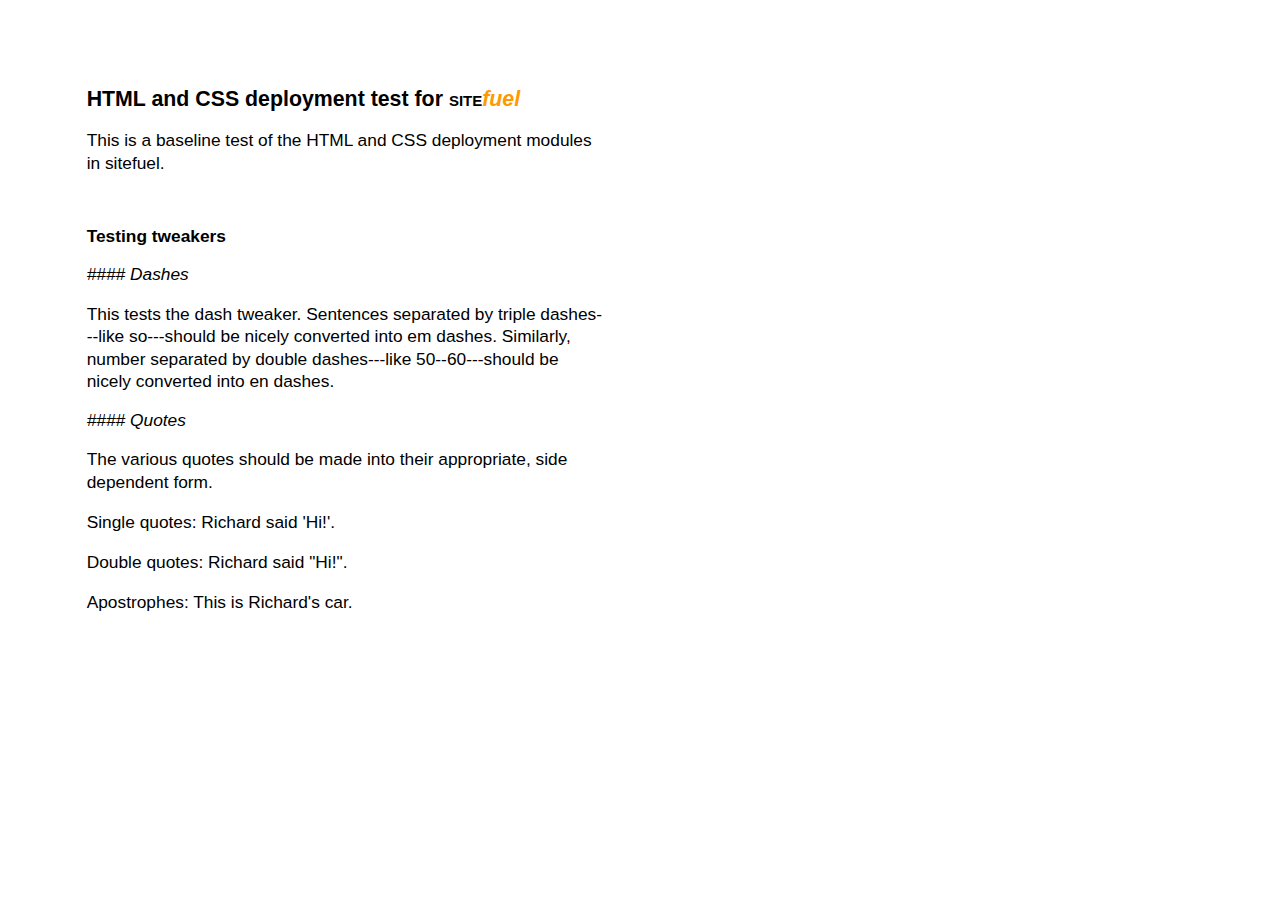
==== trunk/tests/simplehtml/index.html @ 6c535da7 "Basic layout with source/, tests/, and documentation/" ====
<html>
	<head>
		<title>
			codefuel :: basic test
		</title>
		<link rel='stylesheet' type='text/css' href='style.css'>
	</head>
	<body>
		<h1>HTML and CSS deployment test for <span class='l'>site<span class='f'>fuel</span></span></h1>
		<p>
			This is a baseline test of the HTML and CSS deployment modules
			in sitefuel.
		</p>
		
		<h2>Testing tweakers</h2>
		<h3>Dashes</h3>		
		<p>
			This tests the dash tweaker. Sentences separated by triple
			dashes---like so---should be nicely converted into em dashes.
			Similarly, number separated by double dashes---like 50--60---should
			be nicely converted into en dashes.
		</p>
		
		<h3>Quotes</h3>
		<p>
			The various quotes should be made into their appropriate, side
			dependent form.
		</p>
		<p>
			Single quotes: Richard said 'Hi!'.
		</p>
		<p>
			Double quotes: Richard said "Hi!".
		</p>
		<p>
			Apostrophes: This is Richard's car.
		</p>
	</body>
</html>
---- trunk/tests/simplehtml/style.css ----
body {
	background: #ffffff;
	margin: 5em;
	font-family: 'lucida grande',helvetica,sans-serif;
	font-size: 13pt;
}

h1 { font-size: 16pt; }
h2 { font-size: 13pt; margin-top: 3em;}
h3 { font-size: 13pt; font-weight: normal; font-style: italic; }
h3:before { content: '#### ';}

p { line-height: 130%; width: 30em;}
.l { font-variant: small-caps; }
.f { color: #f90; font-style: italic; font-variant:normal;}
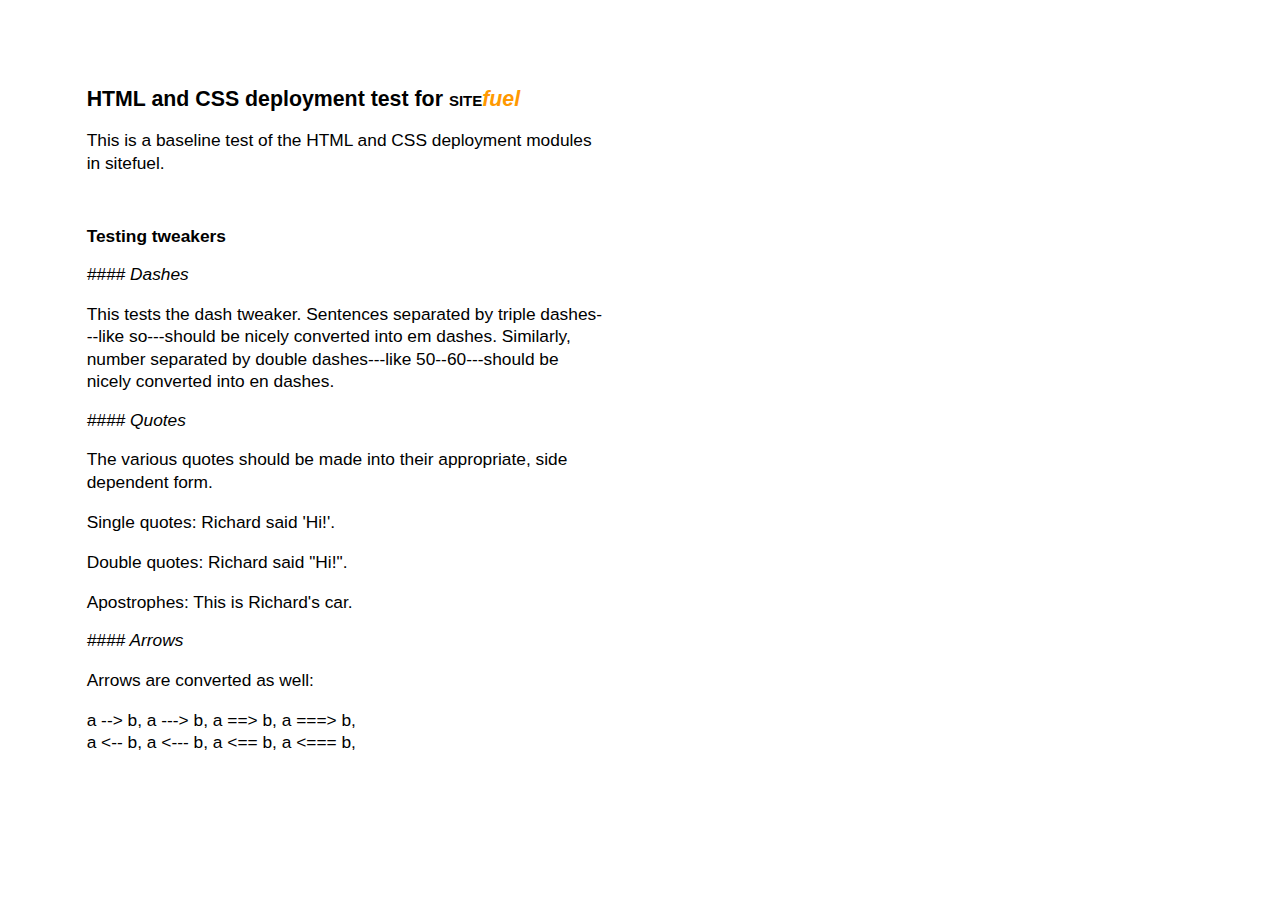
==== commit 1b44c3fd: "Added working CSS compression support. Started working on JavaScript compression support." ====
--- a/trunk/tests/simplehtml/index.html
+++ b/trunk/tests/simplehtml/index.html
@@ -1,39 +1,49 @@
 <html>
-	<head>
-		<title>
-			codefuel :: basic test
-		</title>
-		<link rel='stylesheet' type='text/css' href='style.css'>
-	</head>
-	<body>
-		<h1>HTML and CSS deployment test for <span class='l'>site<span class='f'>fuel</span></span></h1>
-		<p>
-			This is a baseline test of the HTML and CSS deployment modules
-			in sitefuel.
-		</p>
-		
-		<h2>Testing tweakers</h2>
-		<h3>Dashes</h3>		
-		<p>
-			This tests the dash tweaker. Sentences separated by triple
-			dashes---like so---should be nicely converted into em dashes.
-			Similarly, number separated by double dashes---like 50--60---should
-			be nicely converted into en dashes.
-		</p>
-		
-		<h3>Quotes</h3>
-		<p>
-			The various quotes should be made into their appropriate, side
-			dependent form.
-		</p>
-		<p>
-			Single quotes: Richard said 'Hi!'.
-		</p>
-		<p>
-			Double quotes: Richard said "Hi!".
-		</p>
-		<p>
-			Apostrophes: This is Richard's car.
-		</p>
-	</body>
+    <head>
+        <title>
+            codefuel :: basic test
+        </title>
+        <link rel='stylesheet' type='text/css' href='style.css'>
+    </head>
+    <body>
+        <h1>HTML and CSS deployment test for <span class='l'>site<span class='f'>fuel</span></span></h1>
+        <p>
+            This is a baseline test of the HTML and CSS deployment modules
+            in sitefuel.
+        </p>
+
+        <h2>Testing tweakers</h2>
+        <h3>Dashes</h3>
+        <p>
+            This tests the dash tweaker. Sentences separated by triple
+            dashes---like so---should be nicely converted into em dashes.
+            Similarly, number separated by double dashes---like 50--60---should
+            be nicely converted into en dashes.
+        </p>
+
+        <h3>Quotes</h3>
+        <p>
+            The various quotes should be made into their appropriate, side
+            dependent form.
+        </p>
+        <p>
+            Single quotes: Richard said 'Hi!'.
+        </p>
+        <p>
+            Double quotes: Richard said "Hi!".
+        </p>
+        <p>
+            Apostrophes: This is Richard's car.
+        </p>
+
+        <h3>Arrows</h3>
+        <p>
+            Arrows are converted as well:
+        </p>
+        <p>
+            a --> b, a ---> b, a ==> b, a ===> b,<br>
+            a <-- b, a <--- b, a <== b, a <=== b,<br>
+        </p>
+
+    </body>
 </html>--- a/trunk/tests/simplehtml/style.css
+++ b/trunk/tests/simplehtml/style.css
@@ -1,15 +1,36 @@
 body {
-	background: #ffffff;
-	margin: 5em;
-	font-family: 'lucida grande',helvetica,sans-serif;
-	font-size: 13pt;
+    background: #ffffff;
+    margin: 5em;
+    font-family: 'lucida grande',helvetica,sans-serif;
+    font-size: 13pt;
 }
 
-h1 { font-size: 16pt; }
-h2 { font-size: 13pt; margin-top: 3em;}
-h3 { font-size: 13pt; font-weight: normal; font-style: italic; }
-h3:before { content: '#### ';}
+h1 { 
+    font-size: 16pt;
+}
+h2 {
+    font-size: 13pt;
+    margin-top: 3em;
+}
+h3 { 
+    font-size: 13pt;
+    font-weight: normal;
+    font-style: italic;
+}
+h3:before { 
+    content: '#### ';
+}
 
-p { line-height: 130%; width: 30em;}
-.l { font-variant: small-caps; }
-.f { color: #f90; font-style: italic; font-variant:normal;}+p {
+    line-height: 130%;
+    width: 30em;
+}
+
+.l { 
+    font-variant: small-caps;
+}
+.f { 
+    color: #f90;
+    font-style: italic;
+    font-variant:normal;
+}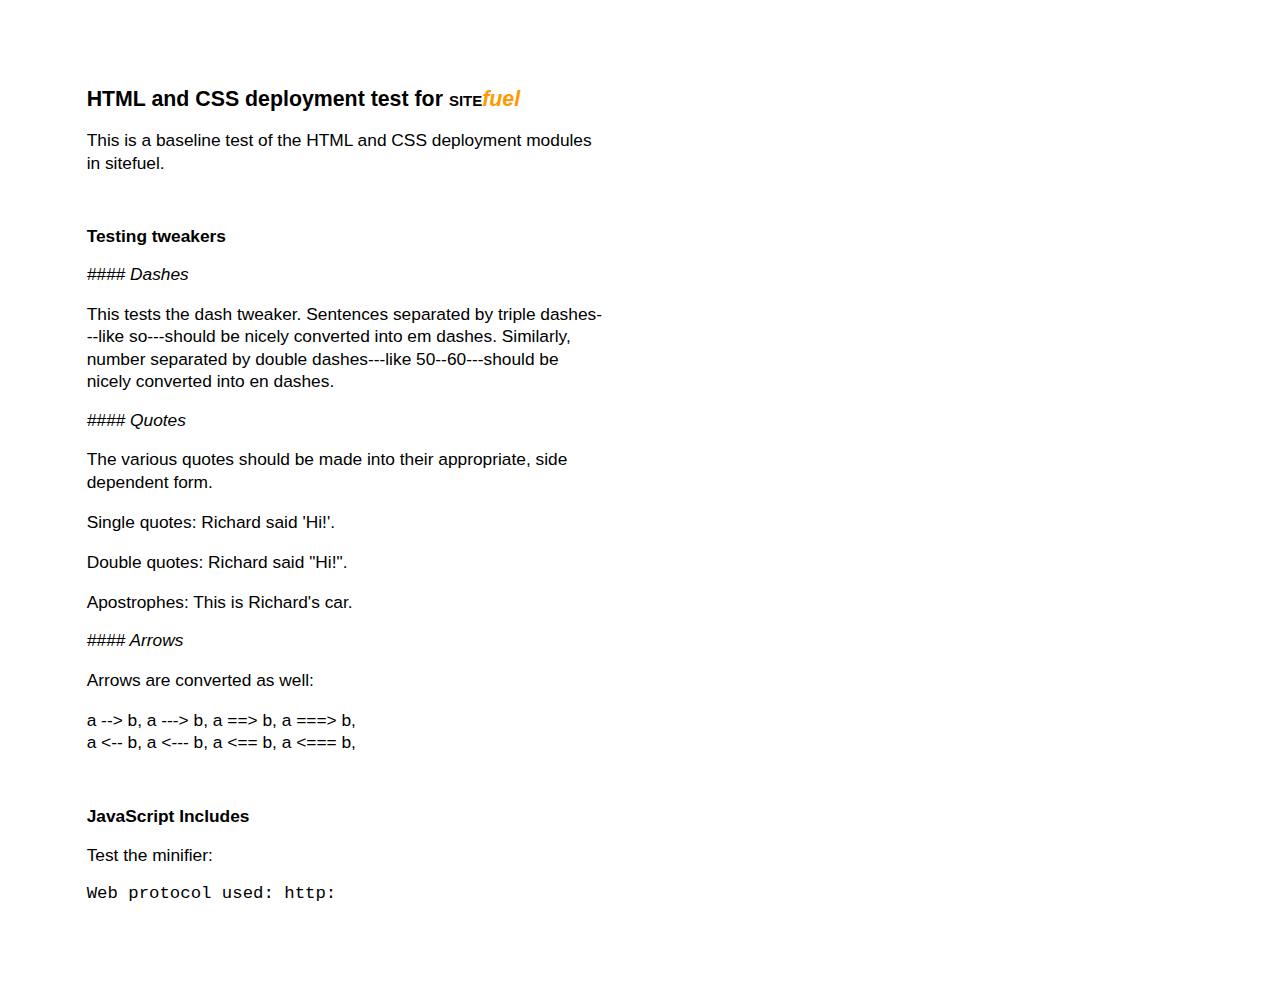
==== commit e68a343a: "added some basic javascript to test embedded minification." ====
--- a/trunk/tests/simplehtml/index.html
+++ b/trunk/tests/simplehtml/index.html
@@ -45,5 +45,14 @@
             a <-- b, a <--- b, a <== b, a <=== b,<br>
         </p>
 
+        <h2>JavaScript Includes</h2>
+        <p>Test the minifier:</p>
+        <code>
+        <script type="text/javascript">
+            // some random java script invented by seriously fudging the
+            // google analytics include
+            var protocol = document.location.protocol
+            document.write("Web protocol used: "+protocol)
+        </script></code>
     </body>
 </html>